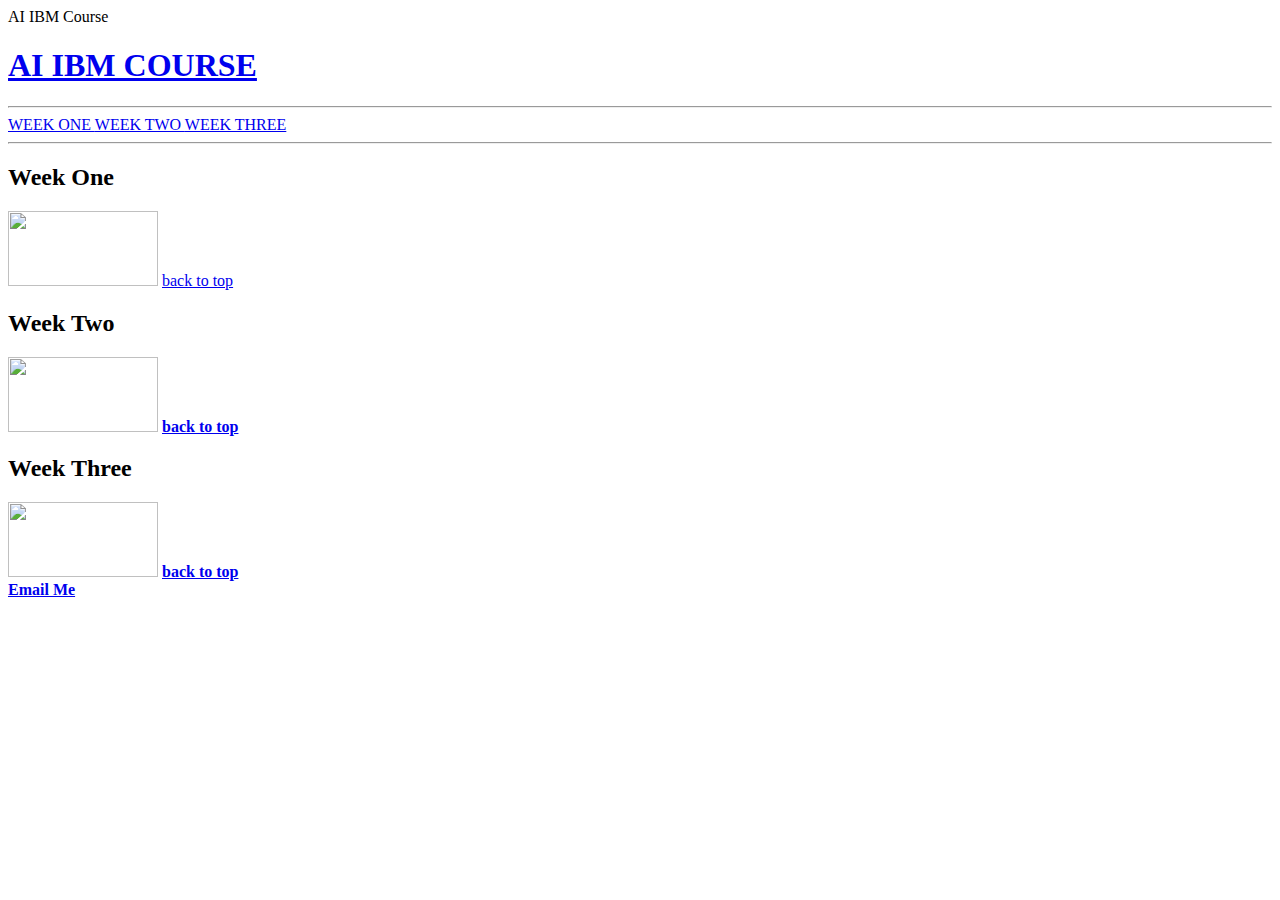
==== index.html @ 76d060db "Update index.html" ====
<!DOCTYPE html>
<html lang = "en">

<head>
  <meta charset="utf-8">
  <meta name="viewport" content="width=device-width">
  <title> AI Course notes </title>                                                                                                                                                                                                                                                      AI IBM Course </title>
  <link href="style.css" rel="stylesheet" type="text/css">
</head>

<body id="top">
  <main>
  <header>
  <h1> <a href="index.thml"> AI IBM COURSE</a></h1>
    <p> </p>
  <hr>
    <nav>
      <a href= "week_one.html" target ="_blank"> WEEK ONE </a>
      <a href= "week_two.html" target ="_blank"> WEEK TWO </a>
      <a href= "week_three.html" target ="_blank"> WEEK THREE </a>
    </nav>
  <hr>
  </header>

  
    <section id="week_one" >
      <h2>Week One</h2>
      <p> </p>
      <img src="" alt="" width="150" height="75">
      <a href="#top"> back to top </a>
    </section>
    <section id="week_two"> 
      <h2>Week Two</h2>
      <p><b> </p>
      <img src="" alt="" width="150" height="75">
      <a href="#top"> back to top </a>
    </section>
    <section id="week_three">
      <h2>Week Three</h2>
      <p><b></p>
      <img src="" alt="" width="150" height="75">
      <a href="#top"> back to top </a>
    </section>
    
  <script src="script.js"></script>
  </main>
  <footer> <a href="mailto:jaalgsa@gmail.com?subject=?subject=Just20%hunging20%around&body=Yeeeey!20%how20%are20%you?"> Email Me </footer>
</body>

</html>
---- style.css ----

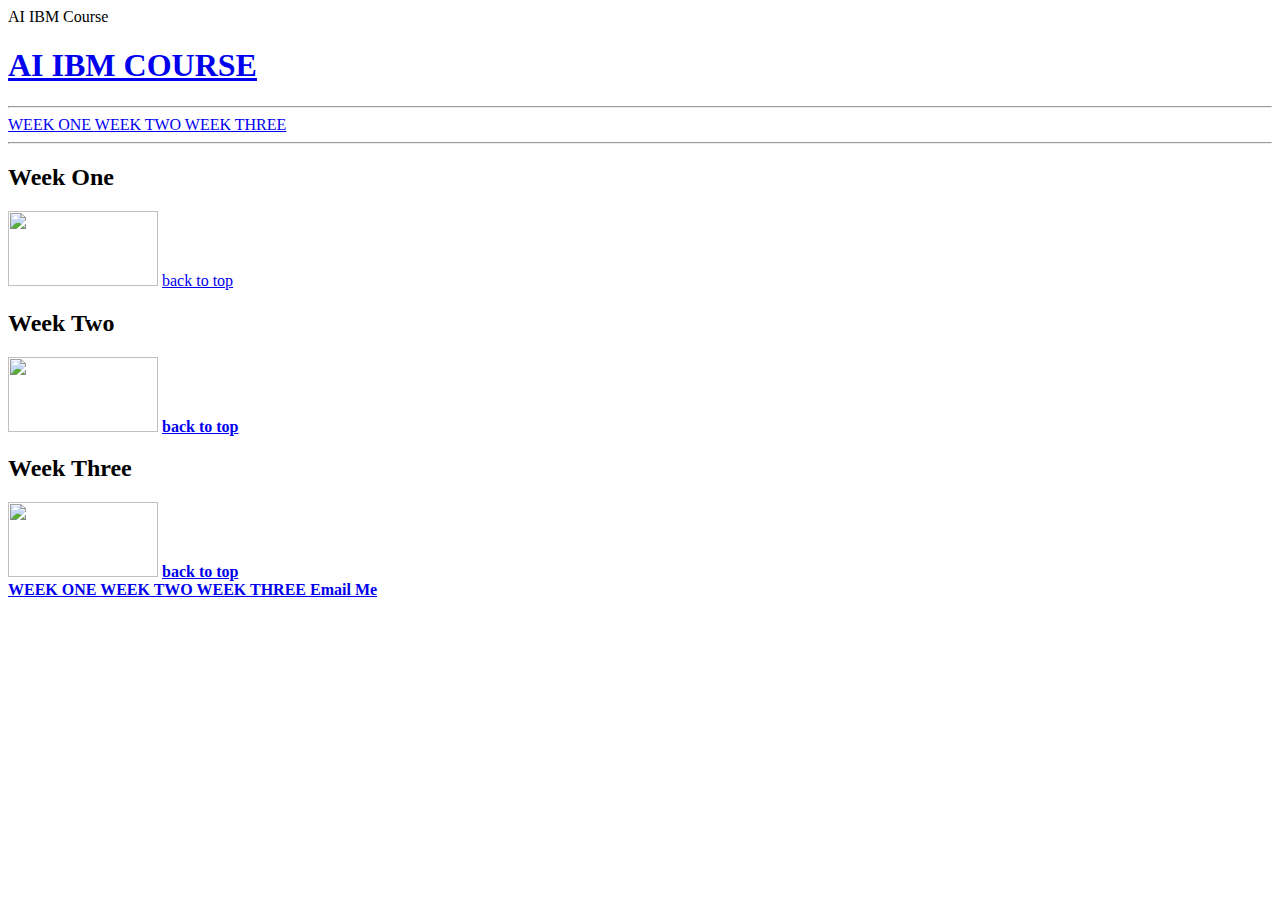
==== commit 997d8193: "Update index.html" ====
--- a/index.html
+++ b/index.html
@@ -44,7 +44,12 @@
     
   <script src="script.js"></script>
   </main>
-  <footer> <a href="mailto:jaalgsa@gmail.com?subject=?subject=Just20%hunging20%around&body=Yeeeey!20%how20%are20%you?"> Email Me </footer>
+  <footer> 
+    <a href= "week_one.html" target ="_blank"> WEEK ONE </a>
+    <a href= "week_two.html" target ="_blank"> WEEK TWO </a>
+    <a href= "week_three.html" target ="_blank"> WEEK THREE </a>
+    <a href="mailto:jaalgsa@gmail.com?subject=?subject=Just20%hunging20%around&body=Yeeeey!20%how20%are20%you?"> Email Me 
+  </footer>
 </body>
 
 </html>
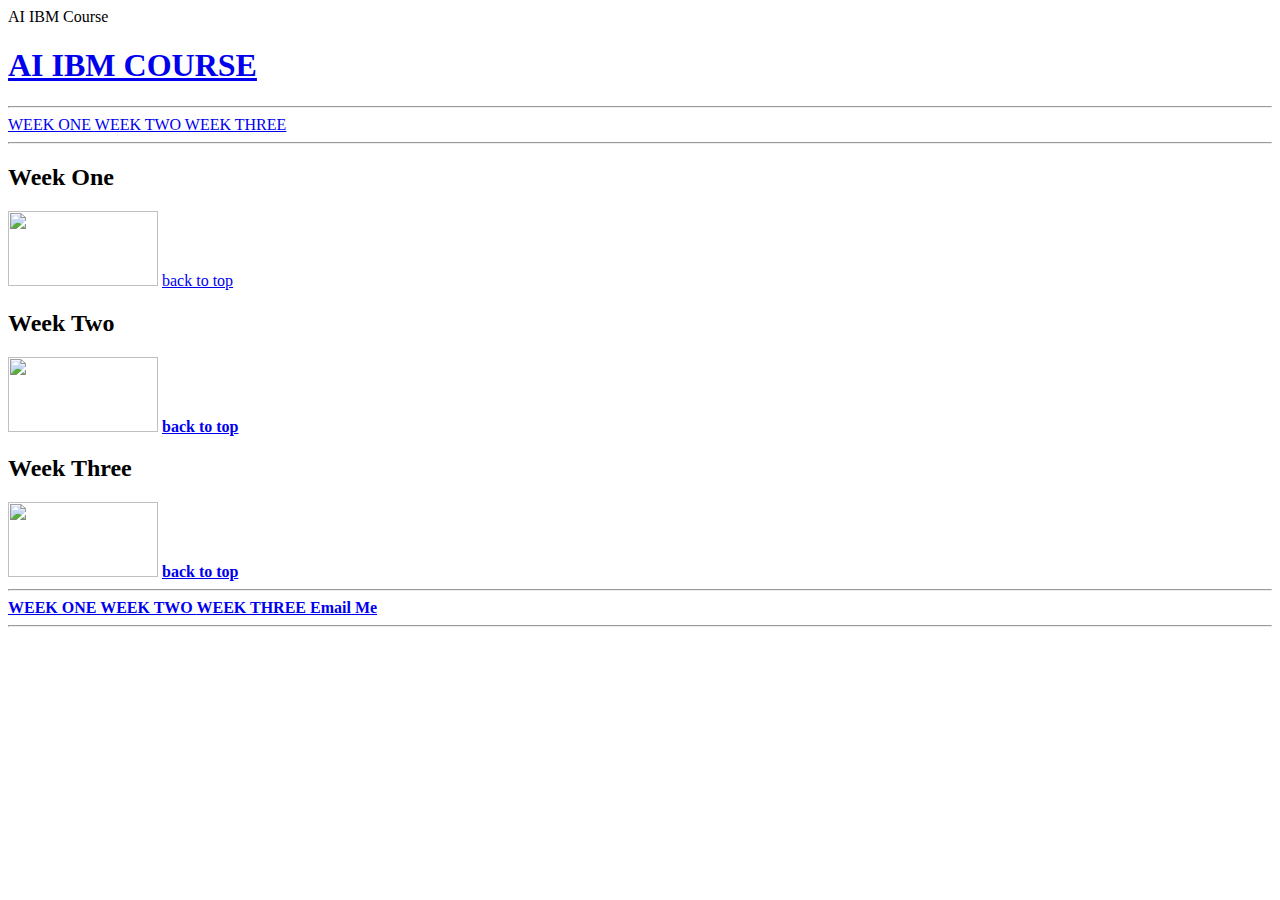
==== commit 449cff01: "Update index.html" ====
--- a/index.html
+++ b/index.html
@@ -11,7 +11,7 @@
 <body id="top">
   <main>
   <header>
-  <h1> <a href="index.thml"> AI IBM COURSE</a></h1>
+  <h1> <a href="index.html"> AI IBM COURSE</a></h1>
     <p> </p>
   <hr>
     <nav>
@@ -44,12 +44,14 @@
     
   <script src="script.js"></script>
   </main>
+  <hr>
   <footer> 
     <a href= "week_one.html" target ="_blank"> WEEK ONE </a>
     <a href= "week_two.html" target ="_blank"> WEEK TWO </a>
     <a href= "week_three.html" target ="_blank"> WEEK THREE </a>
     <a href="mailto:jaalgsa@gmail.com?subject=?subject=Just20%hunging20%around&body=Yeeeey!20%how20%are20%you?"> Email Me 
   </footer>
+  <hr>
 </body>
 
 </html>
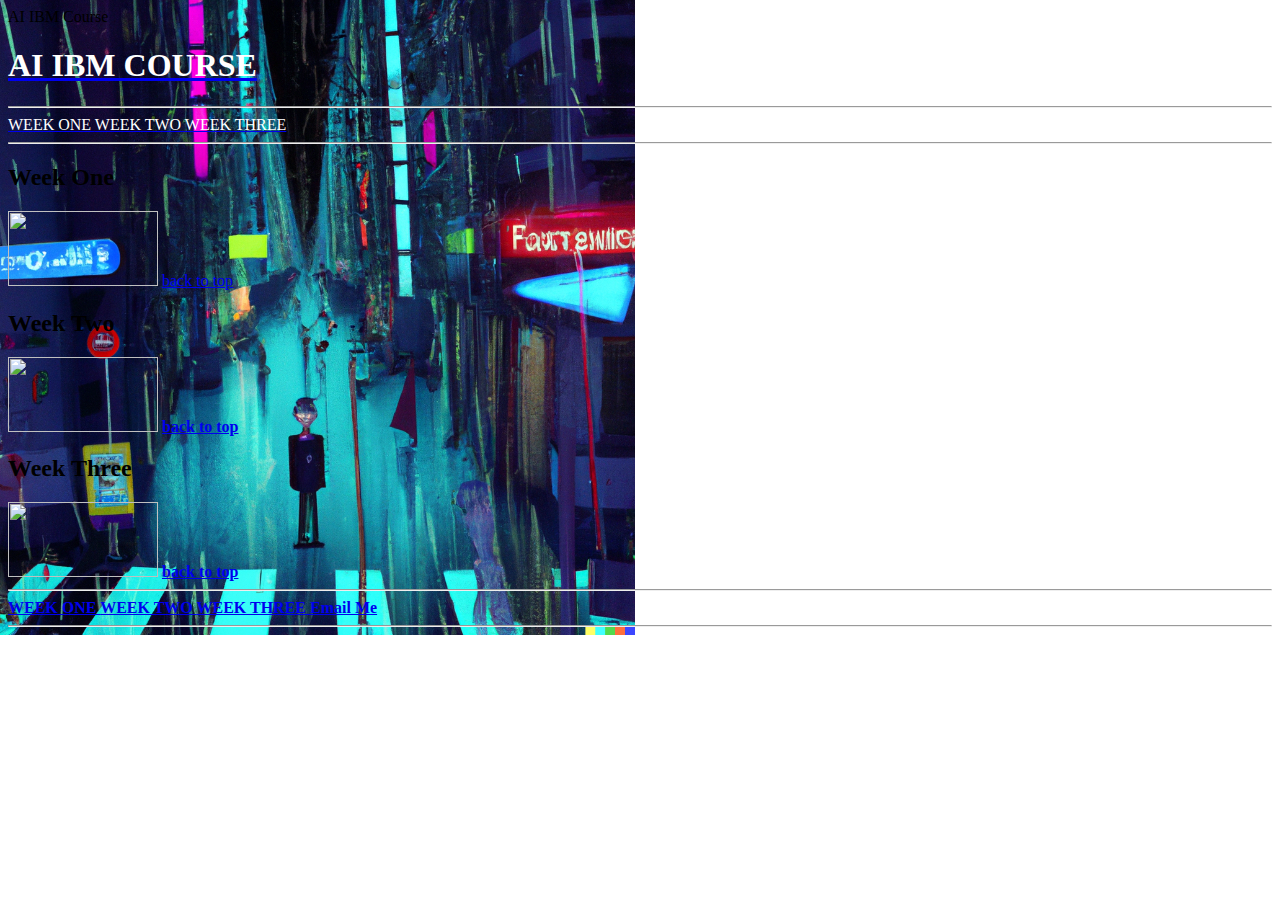
==== commit 3bd07d43: "Update index.html" ====
--- a/index.html
+++ b/index.html
@@ -11,13 +11,13 @@
 <body id="top">
   <main>
   <header>
-  <h1> <a href="index.html"> AI IBM COURSE</a></h1>
+  <h1> <a href="index.html"> <span style="color:white">AI IBM COURSE</span></a></h1>
     <p> </p>
   <hr>
     <nav>
-      <a href= "week_one.html" target ="_blank"> WEEK ONE </a>
-      <a href= "week_two.html" target ="_blank"> WEEK TWO </a>
-      <a href= "week_three.html" target ="_blank"> WEEK THREE </a>
+      <a href= "week_one.html" target ="_blank"> <span style="color:white"> WEEK ONE </span> </a>
+      <a href= "week_two.html" target ="_blank"> <span style="color:white"> WEEK TWO </span> </a>
+      <a href= "week_three.html" target ="_blank"> <span style="color:white"> WEEK THREE </span> </a>
     </nav>
   <hr>
   </header>
--- a/style.css
+++ b/style.css
@@ -1 +1,10 @@
 
+
+    body{
+    background-image: url('ai_city.png');
+    background-repeat: no-repeat;
+    background-size: contain, cover;
+   
+    }
+
+
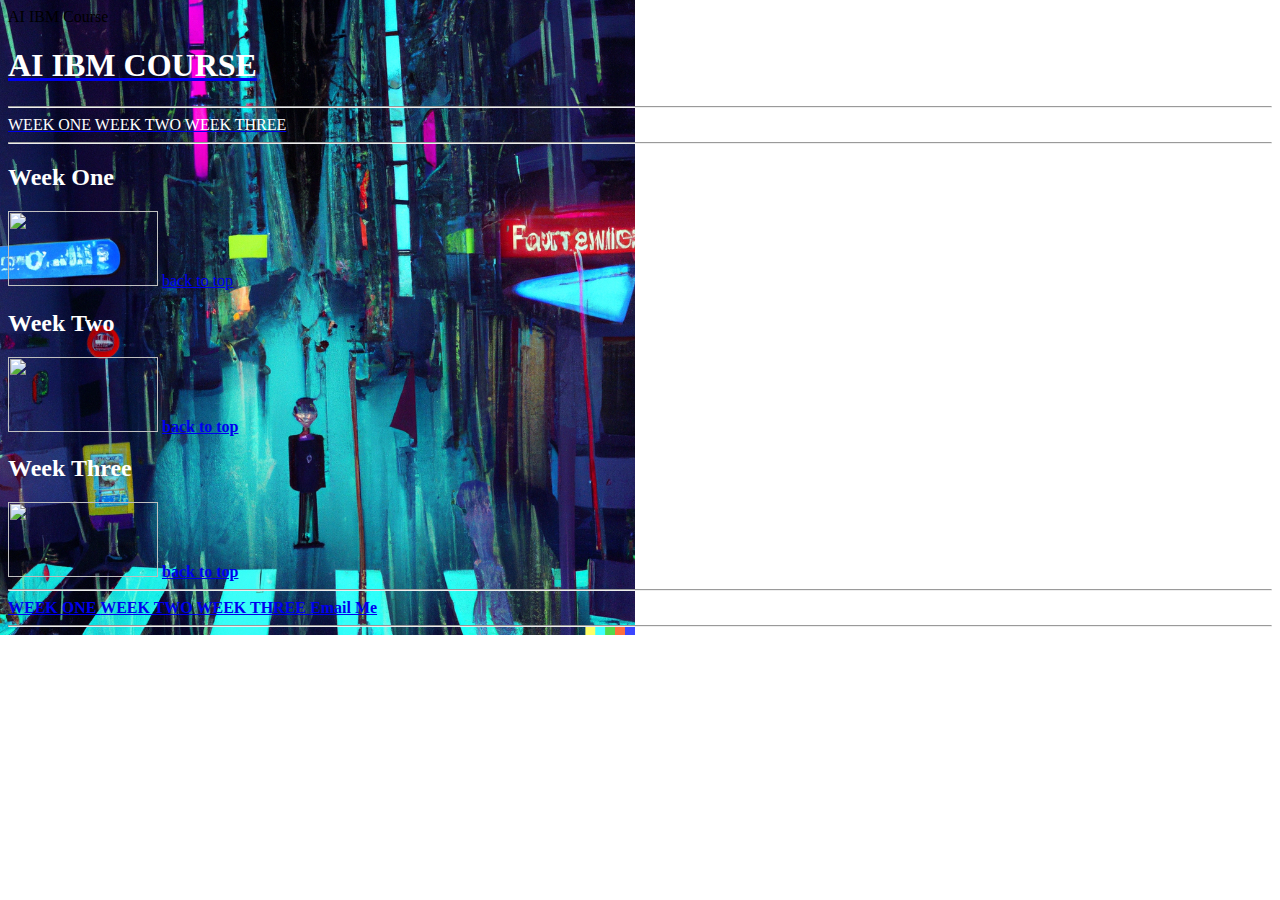
==== commit cb3fec85: "Update index.html" ====
--- a/index.html
+++ b/index.html
@@ -24,19 +24,19 @@
 
   
     <section id="week_one" >
-      <h2>Week One</h2>
+      <h2><span style="color:white"> Week One </span></h2>
       <p> </p>
       <img src="" alt="" width="150" height="75">
       <a href="#top"> back to top </a>
     </section>
     <section id="week_two"> 
-      <h2>Week Two</h2>
+      <h2><span style="color:white"> Week Two </span></h2>
       <p><b> </p>
       <img src="" alt="" width="150" height="75">
       <a href="#top"> back to top </a>
     </section>
     <section id="week_three">
-      <h2>Week Three</h2>
+      <h2><span style="color:white"> Week Three </span></h2>
       <p><b></p>
       <img src="" alt="" width="150" height="75">
       <a href="#top"> back to top </a>
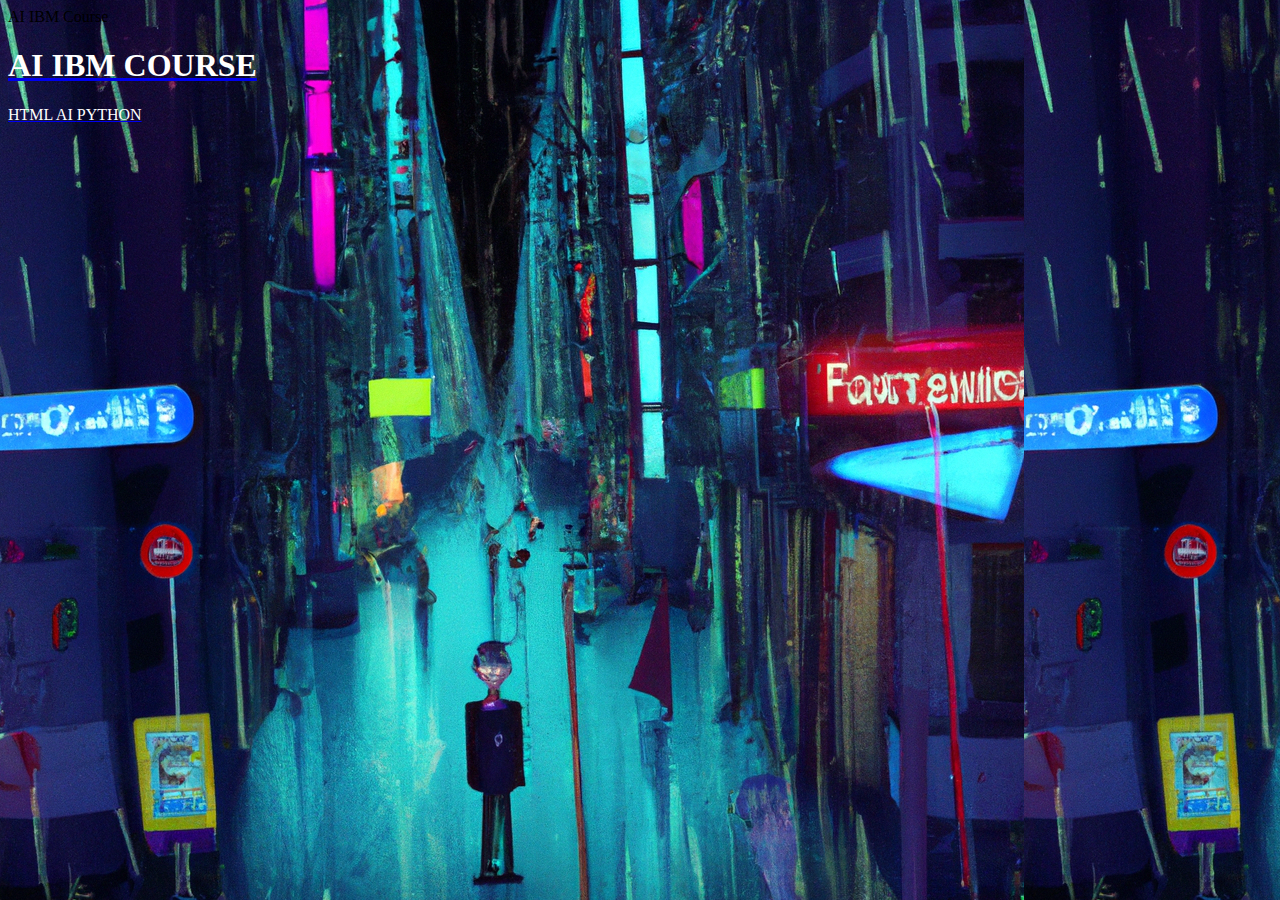
==== commit abf14f9d: "Update index.html" ====
--- a/index.html
+++ b/index.html
@@ -13,17 +13,17 @@
   <header>
   <h1> <a href="index.html"> <span style="color:white">AI IBM COURSE</span></a></h1>
     <p> </p>
-  <hr>
+ 
     <nav>
-      <a href= "week_one.html" target ="_blank"> <span style="color:white"> WEEK ONE </span> </a>
-      <a href= "week_two.html" target ="_blank"> <span style="color:white"> WEEK TWO </span> </a>
-      <a href= "week_three.html" target ="_blank"> <span style="color:white"> WEEK THREE </span> </a>
+      <a id="html" href= "week_one.html" target ="_blank"> <span style="color:white"> HTML </span> </a>
+      <a id="ai" href= "week_two.html" target ="_blank"> <span style="color:white"> AI </span> </a>
+      <a id="python" href= "week_three.html" target ="_blank"> <span style="color:white"> PYTHON </span> </a>
     </nav>
-  <hr>
+  
   </header>
 
   
-    <section id="week_one" >
+    <!-- <section id="week_one" >
       <h2><span style="color:white"> Week One </span></h2>
       <p> </p>
       <img src="" alt="" width="150" height="75">
@@ -40,18 +40,16 @@
       <p><b></p>
       <img src="" alt="" width="150" height="75">
       <a href="#top"> back to top </a>
-    </section>
+    </section> -->
     
   <script src="script.js"></script>
   </main>
-  <hr>
-  <footer> 
+  <!-- <footer> 
     <a href= "week_one.html" target ="_blank"> WEEK ONE </a>
     <a href= "week_two.html" target ="_blank"> WEEK TWO </a>
     <a href= "week_three.html" target ="_blank"> WEEK THREE </a>
     <a href="mailto:jaalgsa@gmail.com?subject=?subject=Just20%hunging20%around&body=Yeeeey!20%how20%are20%you?"> Email Me 
-  </footer>
-  <hr>
+  </footer> -->
 </body>
 
 </html>
--- a/style.css
+++ b/style.css
@@ -2,8 +2,6 @@
 
     body{
     background-image: url('ai_city.png');
-    background-repeat: no-repeat;
-    background-size: contain, cover;
    
     }
 
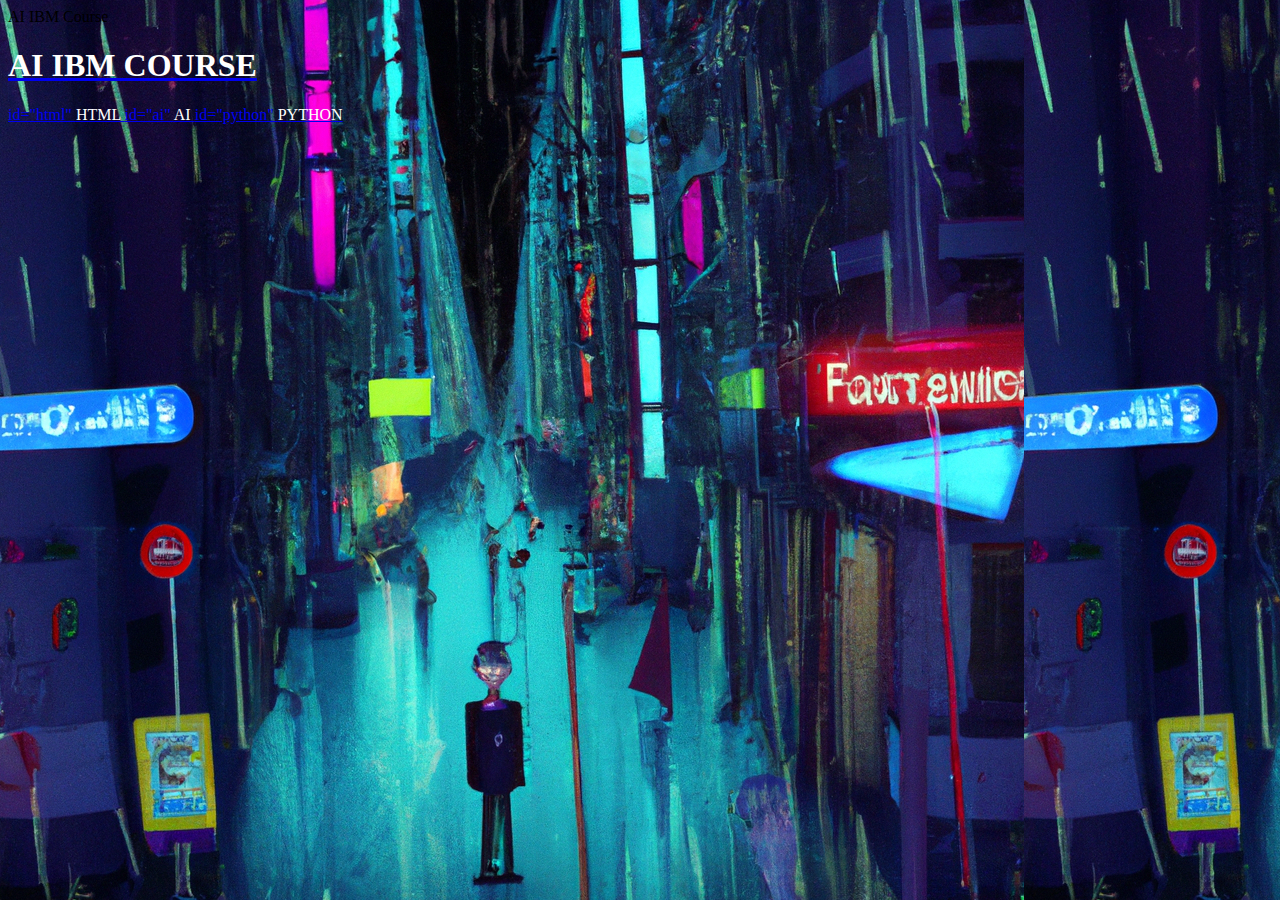
==== commit 990ec942: "Update index.html" ====
--- a/index.html
+++ b/index.html
@@ -15,9 +15,9 @@
     <p> </p>
  
     <nav>
-      <a id="html" href= "week_one.html" target ="_blank"> <span style="color:white"> HTML </span> </a>
-      <a id="ai" href= "week_two.html" target ="_blank"> <span style="color:white"> AI </span> </a>
-      <a id="python" href= "week_three.html" target ="_blank"> <span style="color:white"> PYTHON </span> </a>
+      <a  href= "week_one.html" target ="_blank">  id="html" <span style="color:white"> HTML </span> </a>
+      <a  href= "week_two.html" target ="_blank"> id="ai"  <span style="color:white"> AI </span> </a>
+      <a  href= "week_three.html" target ="_blank"> id="python"  <span style="color:white"> PYTHON </span> </a>
     </nav>
   
   </header>
--- a/style.css
+++ b/style.css
@@ -1,8 +1,24 @@
+body {
+background-image: url('ai_city.png');
+    }
+#html {
+    width: 150px;
+    heght: 50px;
+    background: grey;
+    margin:300px 40px 1604px 76px;
+}
+#ai {
+    width: 150px;
+    heght: 50px;
+    background: grey;
+}
+#python {
+    width: 150px;
+    heght: 50px;
+    background: grey;
+}
+    
+    
+    
 
 
-    body{
-    background-image: url('ai_city.png');
-   
-    }
-
-
